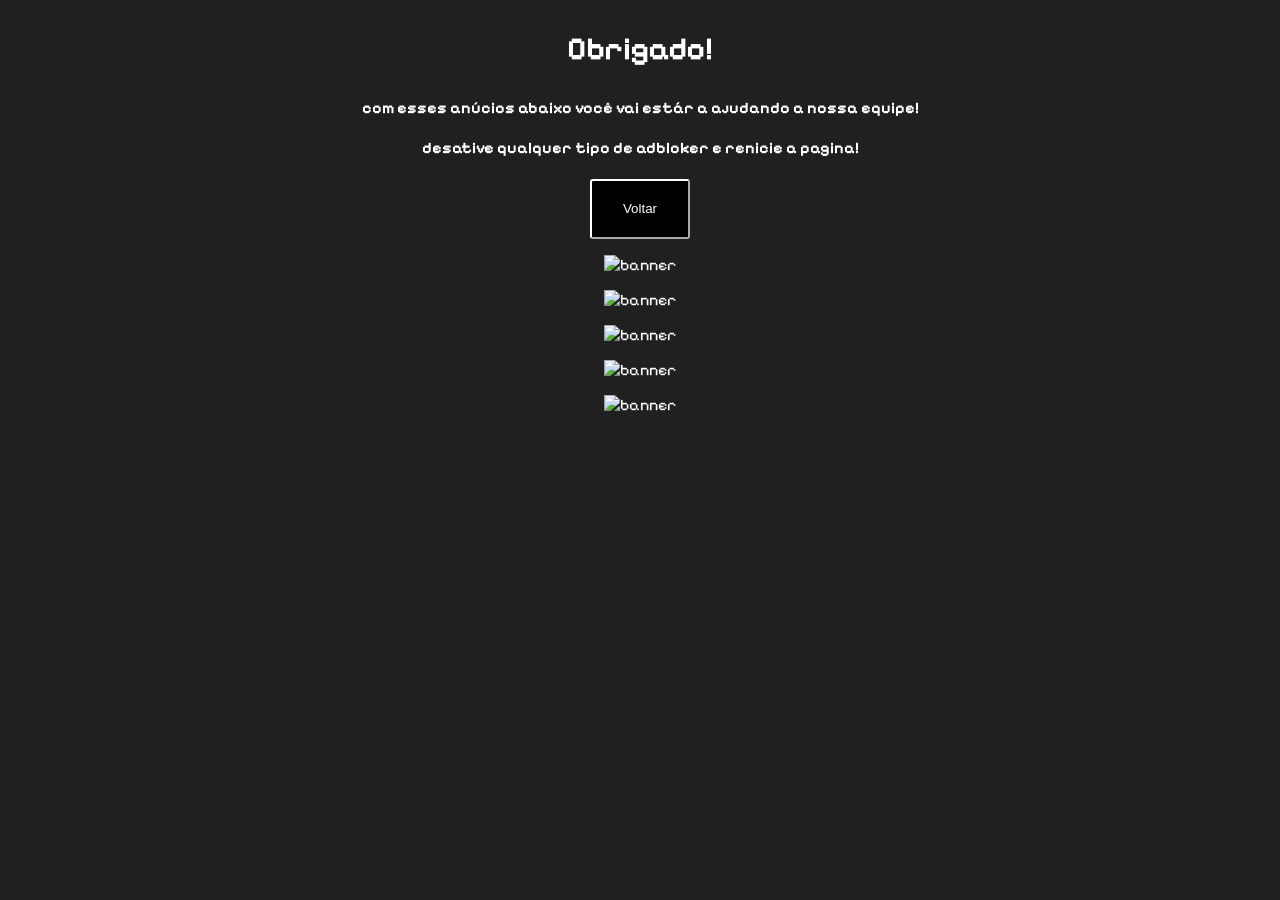
==== doar/index.html @ 8ca5d19a "~ 👀 NEW UPDATE 🌌 ~" ====
<!DOCTYPE html>
<html lang="pt">
<head>
    <meta charset="UTF-8">
    <meta http-equiv="X-UA-Compatible" content="IE=edge">
    <meta name="viewport" content="width=device-width, initial-scale=1.0">
    <title>Infinity Studios - Doar</title>
    <link rel="stylesheet" href="styledoar.css">
    <link rel="shortcut icon" href="./infinity-studios-removebg-preview.png" type="image/x-icon">
    <script type='texto/javascript' src='//pl27589837.revenuecpmgate.com/85/73/92/8573929bb258446a2a2240dd0e025a9e.js'></script>
    <script async="async" data-cfasync="false" src="//pl27589910.revenuecpmgate.com/bb79732f60057c14052161869b7dad90/invoke.js"></script>
    <div id="container-bb79732f60057c14052161869b7dad90"></div>
</head>
<body>
    <center>
        <span>
            <h1 id="obg">Obrigado!</h1>
            <h4>com esses anúcios abaixo você vai estár a ajudando a nossa equipe!</h4>
            <h4>desative qualquer tipo de adbloker e renicie a pagina!</h4>
            <a href="https://infinitystudios.vercel.app"><button>Voltar</button></a>
            <p href="https://beta.publishers.adsterra.com/referral/mTPyzD1GS1" rel="nofollow"><img alt="banner" src="https://landings-cdn.adsterratech.com/referralBanners/gif/120x60_adsterra_reff.gif" /></p>
            <p href="https://beta.publishers.adsterra.com/referral/mTPyzD1GS1" rel="nofollow"><img alt="banner" src="https://landings-cdn.adsterratech.com/referralBanners/gif/120x60_adsterra_reff.gif" /></p>
            <p href="https://beta.publishers.adsterra.com/referral/mTPyzD1GS1" rel="nofollow"><img alt="banner" src="https://landings-cdn.adsterratech.com/referralBanners/gif/120x60_adsterra_reff.gif" /></p>
            <p href="https://beta.publishers.adsterra.com/referral/mTPyzD1GS1" rel="nofollow"><img alt="banner" src="https://landings-cdn.adsterratech.com/referralBanners/gif/120x60_adsterra_reff.gif" /></p>
            <p href="https://beta.publishers.adsterra.com/referral/mTPyzD1GS1" rel="nofollow"><img alt="banner" src="https://landings-cdn.adsterratech.com/referralBanners/gif/120x60_adsterra_reff.gif" /></p>
        </span>
    </center>
</body>
</html>
---- doar/styledoar.css ----
@import url('https://fonts.googleapis.com/css2?family=Pixelify+Sans:wght@400..700&display=swap');
body{
    background-color: rgb(32, 32, 32);
    color: white;
    font-family: "Pixelify Sans", sans-serif;
	font-optical-sizing: auto;
	font-style: normal;
}
#obg{
    justify-content: center;
    display: flex;
    margin: 30px auto;
}
button{
    cursor: pointer;
    background-color: black;
    border-color: white;
    transition: 500ms;
    color: white;
    height: 60px;
    width: 100px;
    border-radius: 3px;
}
button:hover{
    background-color: white;
    border-color: black;
    color: black;
    border-radius: 6px;
}
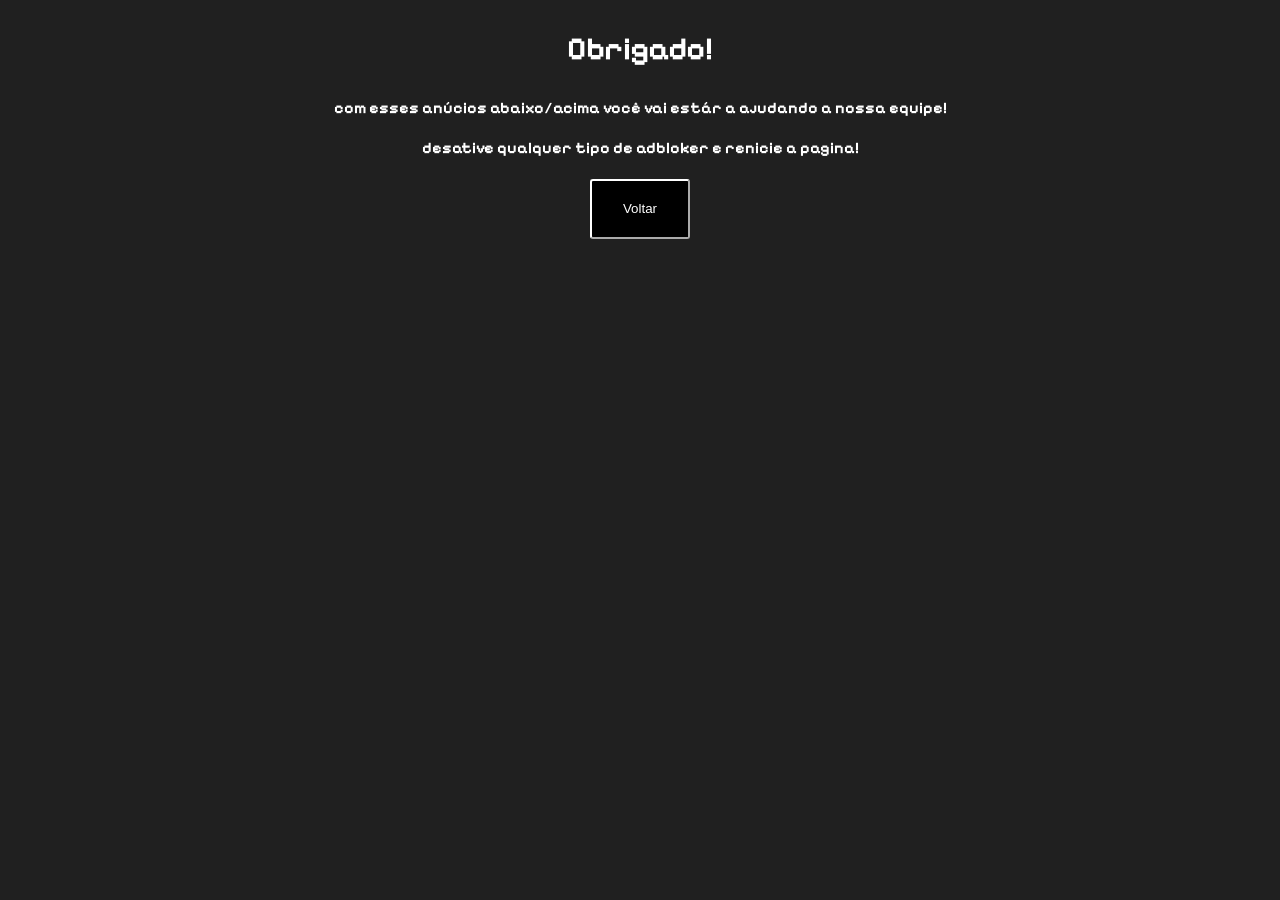
==== commit 7ac1318b: "~ 🔨 ~" ====
--- a/doar/index.html
+++ b/doar/index.html
@@ -7,22 +7,16 @@
     <title>Infinity Studios - Doar</title>
     <link rel="stylesheet" href="styledoar.css">
     <link rel="shortcut icon" href="./infinity-studios-removebg-preview.png" type="image/x-icon">
-    <script type='texto/javascript' src='//pl27589837.revenuecpmgate.com/85/73/92/8573929bb258446a2a2240dd0e025a9e.js'></script>
-    <script async="async" data-cfasync="false" src="//pl27589910.revenuecpmgate.com/bb79732f60057c14052161869b7dad90/invoke.js"></script>
-    <div id="container-bb79732f60057c14052161869b7dad90"></div>
+    <script async="async" data-cfasync="false" src="//pl27839700.effectivegatecpm.com/b7a73149ba3d643ae59525092ced1f90/invoke.js"></script>
+    <div id="container-b7a73149ba3d643ae59525092ced1f90"></div>
 </head>
 <body>
     <center>
         <span>
             <h1 id="obg">Obrigado!</h1>
-            <h4>com esses anúcios abaixo você vai estár a ajudando a nossa equipe!</h4>
+            <h4>com esses anúcios abaixo/acima você vai estár a ajudando a nossa equipe!</h4>
             <h4>desative qualquer tipo de adbloker e renicie a pagina!</h4>
             <a href="https://infinitystudios.vercel.app"><button>Voltar</button></a>
-            <p href="https://beta.publishers.adsterra.com/referral/mTPyzD1GS1" rel="nofollow"><img alt="banner" src="https://landings-cdn.adsterratech.com/referralBanners/gif/120x60_adsterra_reff.gif" /></p>
-            <p href="https://beta.publishers.adsterra.com/referral/mTPyzD1GS1" rel="nofollow"><img alt="banner" src="https://landings-cdn.adsterratech.com/referralBanners/gif/120x60_adsterra_reff.gif" /></p>
-            <p href="https://beta.publishers.adsterra.com/referral/mTPyzD1GS1" rel="nofollow"><img alt="banner" src="https://landings-cdn.adsterratech.com/referralBanners/gif/120x60_adsterra_reff.gif" /></p>
-            <p href="https://beta.publishers.adsterra.com/referral/mTPyzD1GS1" rel="nofollow"><img alt="banner" src="https://landings-cdn.adsterratech.com/referralBanners/gif/120x60_adsterra_reff.gif" /></p>
-            <p href="https://beta.publishers.adsterra.com/referral/mTPyzD1GS1" rel="nofollow"><img alt="banner" src="https://landings-cdn.adsterratech.com/referralBanners/gif/120x60_adsterra_reff.gif" /></p>
         </span>
     </center>
 </body>
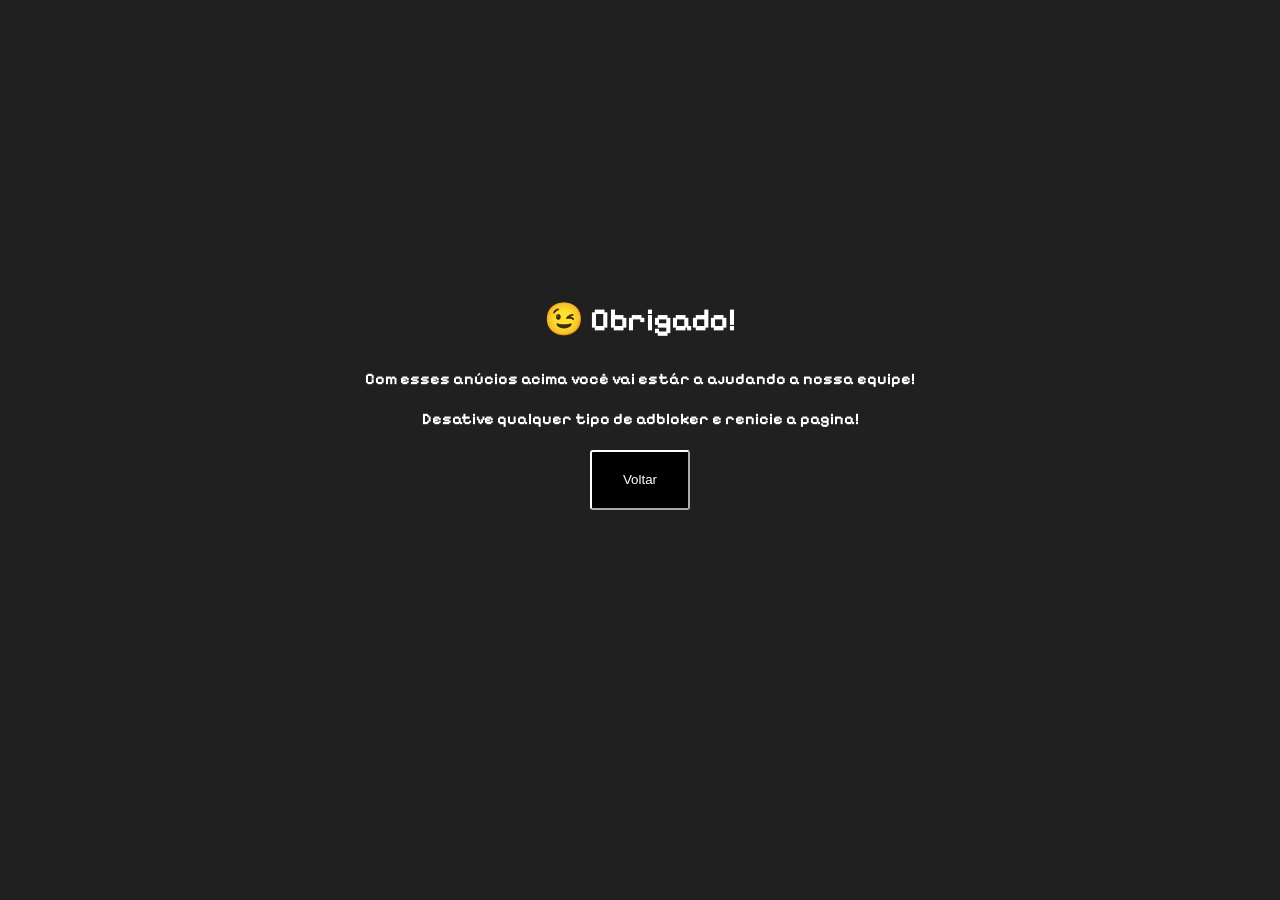
==== commit ad382547: "~ - 🎨 NEW UPDATE 🎭 - ~" ====
--- a/doar/index.html
+++ b/doar/index.html
@@ -5,19 +5,19 @@
     <meta http-equiv="X-UA-Compatible" content="IE=edge">
     <meta name="viewport" content="width=device-width, initial-scale=1.0">
     <title>Infinity Studios - Doar</title>
-    <link rel="stylesheet" href="styledoar.css">
+    <link rel="stylesheet" href="style.css">
     <link rel="shortcut icon" href="./infinity-studios-removebg-preview.png" type="image/x-icon">
     <script async="async" data-cfasync="false" src="//pl27839700.effectivegatecpm.com/b7a73149ba3d643ae59525092ced1f90/invoke.js"></script>
     <div id="container-b7a73149ba3d643ae59525092ced1f90"></div>
 </head>
 <body>
     <center>
-        <span>
-            <h1 id="obg">Obrigado!</h1>
-            <h4>com esses anúcios abaixo/acima você vai estár a ajudando a nossa equipe!</h4>
-            <h4>desative qualquer tipo de adbloker e renicie a pagina!</h4>
+        <div class="doação">
+            <h1 id="obg">😉 Obrigado!</h1>
+            <h4>Com esses anúcios acima você vai estár a ajudando a nossa equipe!</h4>
+            <h4>Desative qualquer tipo de adbloker e renicie a pagina!</h4>
             <a href="https://infinitystudios.vercel.app"><button>Voltar</button></a>
-        </span>
+        </div>
     </center>
 </body>
 </html>
--- a/doar/style.css
+++ b/doar/style.css
@@ -0,0 +1,32 @@
+@import url('https://fonts.googleapis.com/css2?family=Pixelify+Sans:wght@400..700&display=swap');
+body{
+    background-color: rgb(32, 32, 32);
+    color: white;
+    font-family: "Pixelify Sans", sans-serif;
+	font-optical-sizing: auto;
+	font-style: normal;
+}
+#obg{
+    justify-content: center;
+    display: flex;
+    margin: 30px auto;
+}
+button{
+    cursor: pointer;
+    background-color: black;
+    border-color: white;
+    transition: 500ms;
+    color: white;
+    height: 60px;
+    width: 100px;
+    border-radius: 3px;
+}
+button:hover{
+    background-color: white;
+    border-color: black;
+    color: black;
+    border-radius: 6px;
+}
+.doação{
+    margin-top: 300px;
+}
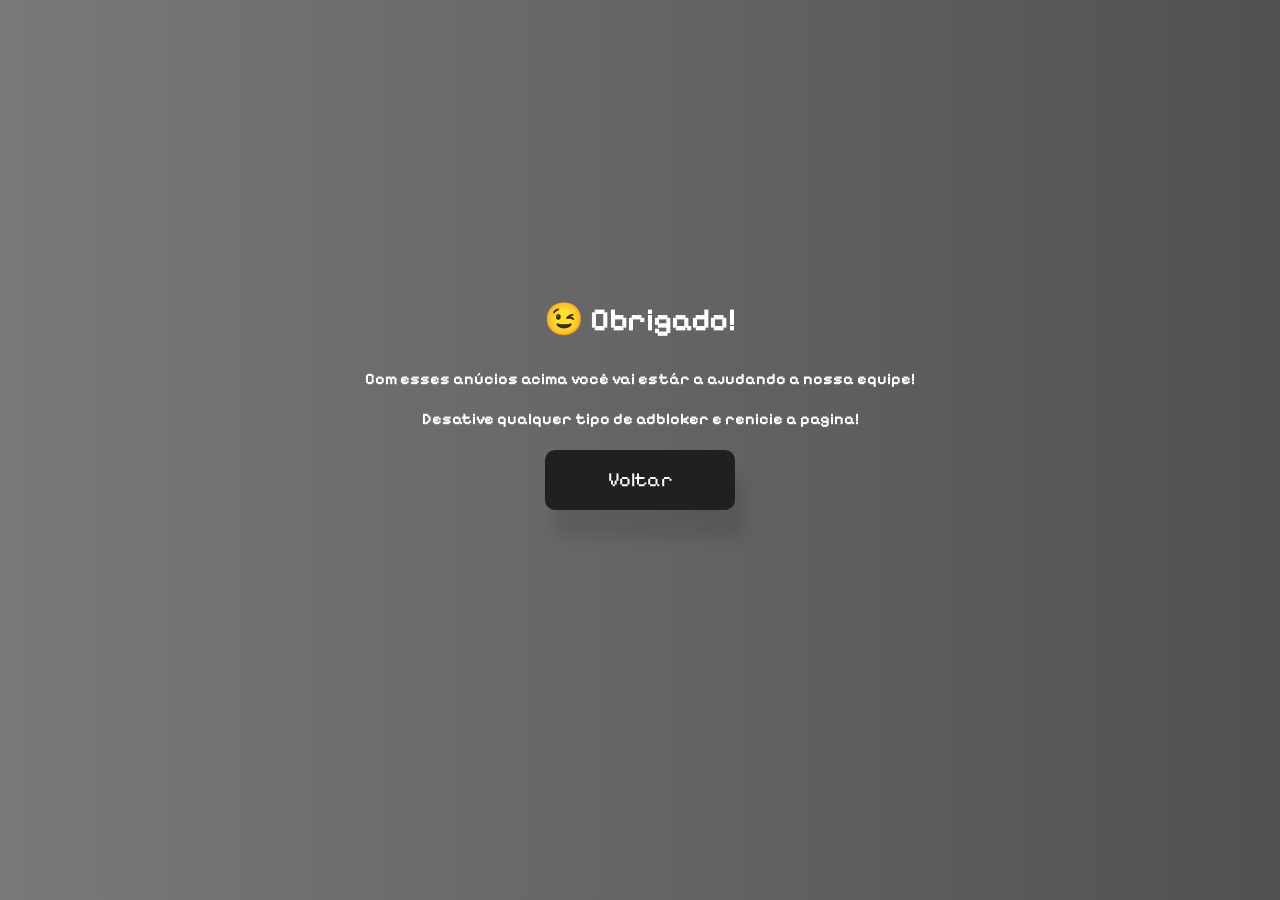
==== commit 6446758c: "~ 📦 inf" ====
--- a/doar/index.html
+++ b/doar/index.html
@@ -9,6 +9,8 @@
     <link rel="shortcut icon" href="./infinity-studios-removebg-preview.png" type="image/x-icon">
     <script async="async" data-cfasync="false" src="//pl27839700.effectivegatecpm.com/b7a73149ba3d643ae59525092ced1f90/invoke.js"></script>
     <div id="container-b7a73149ba3d643ae59525092ced1f90"></div>
+    <script async src="https://pagead2.googlesyndication.com/pagead/js/adsbygoogle.js?client=ca-pub-2888473333607283" crossorigin="anonymous"></script>
+    <meta name="google-adsense-account" content="ca-pub-2888473333607283">
 </head>
 <body>
     <center>
--- a/doar/style.css
+++ b/doar/style.css
@@ -1,10 +1,17 @@
 @import url('https://fonts.googleapis.com/css2?family=Pixelify+Sans:wght@400..700&display=swap');
 body{
-    background-color: rgb(32, 32, 32);
-    color: white;
-    font-family: "Pixelify Sans", sans-serif;
+	background: linear-gradient(270deg, #464646, #000000, #797979);
+	background-size: 600% 600%;
+	animation: gradientShift 12s ease infinite;
+	color: white;
+	font-family: "Pixelify Sans", sans-serif;
 	font-optical-sizing: auto;
 	font-style: normal;
+}
+@keyframes gradientShift {
+	0% { background-position: 0% 50%; }
+	50% { background-position: 100% 50%; }
+	100% { background-position: 0% 50%; }
 }
 #obg{
     justify-content: center;
@@ -12,18 +19,23 @@
     margin: 30px auto;
 }
 button{
-    cursor: pointer;
-    background-color: black;
-    border-color: white;
-    transition: 500ms;
-    color: white;
-    height: 60px;
-    width: 100px;
-    border-radius: 3px;
+	font-size: 20px;
+	background-color: rgb(32, 32, 32);
+	border-radius: 10px;
+	color: white;
+	cursor: pointer;
+	height: 60px;
+	width: 190px;
+	transition: 500ms;
+	box-shadow: 10px 28px 15px rgba(0, 0, 0, 0.1);
+    padding: 15px 32px;
+	border: none;
+	font-family: "Pixelify Sans", sans-serif;
+	font-optical-sizing: auto;
+	font-style: normal;
 }
 button:hover{
     background-color: white;
-    border-color: black;
     color: black;
     border-radius: 6px;
 }
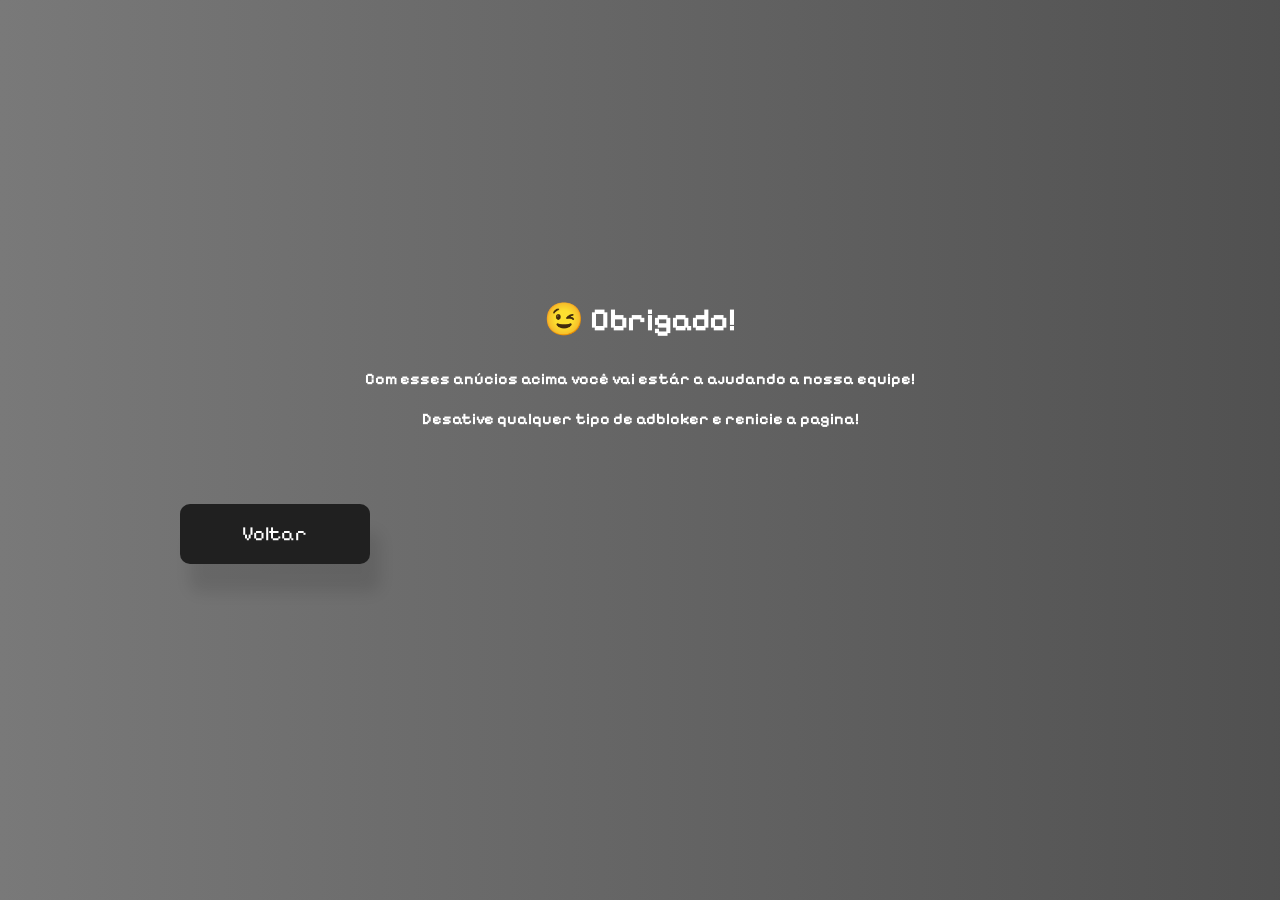
==== commit 6b2e320a: "~ ⚡ Doar" ====
--- a/doar/index.html
+++ b/doar/index.html
@@ -19,6 +19,15 @@
             <h4>Com esses anúcios acima você vai estár a ajudando a nossa equipe!</h4>
             <h4>Desative qualquer tipo de adbloker e renicie a pagina!</h4>
             <a href="https://infinitystudios.vercel.app"><button>Voltar</button></a>
+        <script async src="https://pagead2.googlesyndication.com/pagead/js/adsbygoogle.js?client=ca-pub-2888473333607283"
+            crossorigin="anonymous"></script>
+            <ins class="adsbygoogle"
+            style="display:inline-block;width:728px;height:90px"
+            data-ad-client="ca-pub-2888473333607283"
+            data-ad-slot="2479191193"></ins>
+            <script>
+            (adsbygoogle = window.adsbygoogle || []).push({});
+        </script>
         </div>
     </center>
 </body>
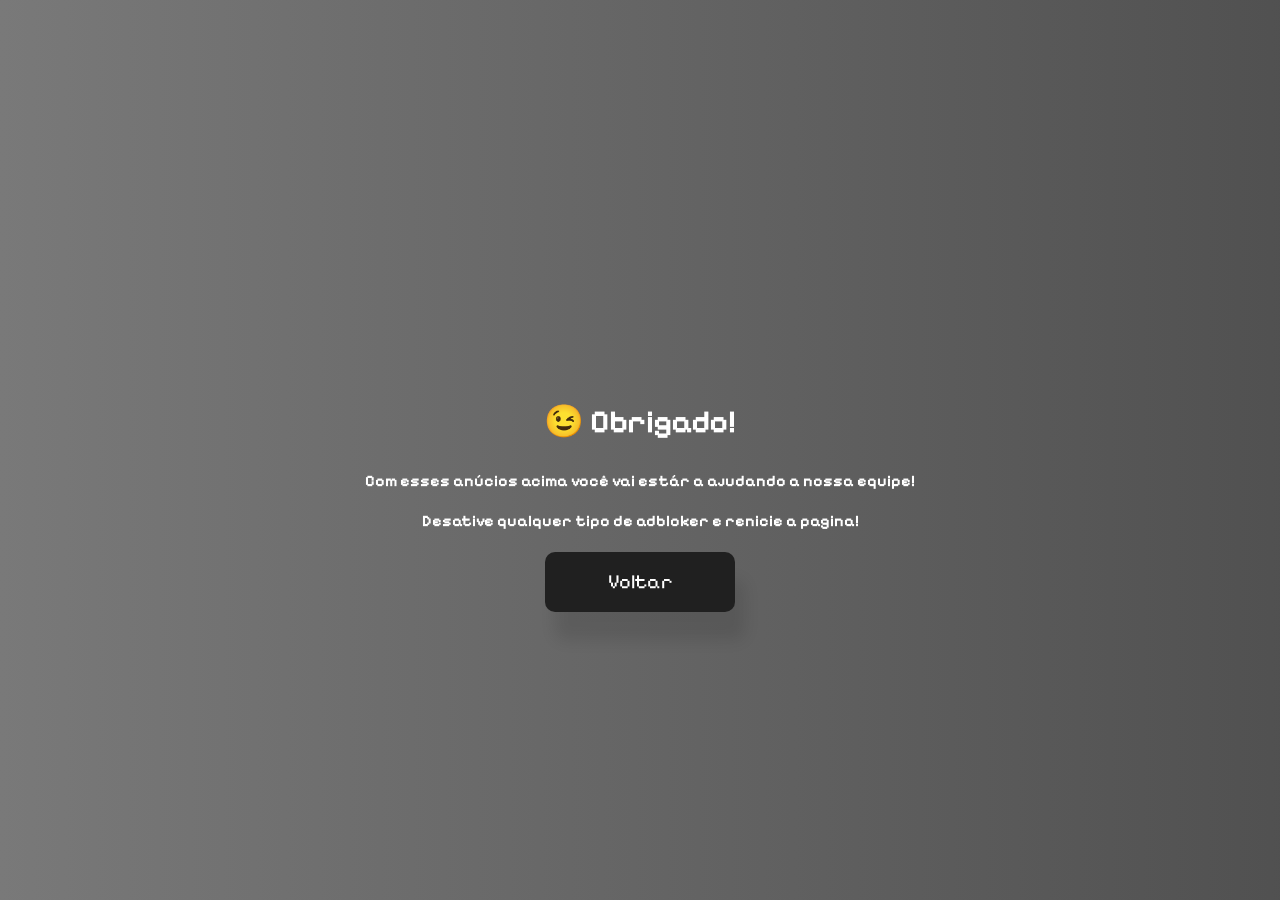
==== commit 78b91110: "~ ⚡ Doar 📦" ====
--- a/doar/index.html
+++ b/doar/index.html
@@ -7,18 +7,9 @@
     <title>Infinity Studios - Doar</title>
     <link rel="stylesheet" href="style.css">
     <link rel="shortcut icon" href="./infinity-studios-removebg-preview.png" type="image/x-icon">
-    <script async="async" data-cfasync="false" src="//pl27839700.effectivegatecpm.com/b7a73149ba3d643ae59525092ced1f90/invoke.js"></script>
-    <div id="container-b7a73149ba3d643ae59525092ced1f90"></div>
-    <script async src="https://pagead2.googlesyndication.com/pagead/js/adsbygoogle.js?client=ca-pub-2888473333607283" crossorigin="anonymous"></script>
-    <meta name="google-adsense-account" content="ca-pub-2888473333607283">
 </head>
 <body>
     <center>
-        <div class="doação">
-            <h1 id="obg">😉 Obrigado!</h1>
-            <h4>Com esses anúcios acima você vai estár a ajudando a nossa equipe!</h4>
-            <h4>Desative qualquer tipo de adbloker e renicie a pagina!</h4>
-            <a href="https://infinitystudios.vercel.app"><button>Voltar</button></a>
         <script async src="https://pagead2.googlesyndication.com/pagead/js/adsbygoogle.js?client=ca-pub-2888473333607283"
             crossorigin="anonymous"></script>
             <ins class="adsbygoogle"
@@ -28,6 +19,11 @@
             <script>
             (adsbygoogle = window.adsbygoogle || []).push({});
         </script>
+        <div class="doação">
+            <h1 id="obg">😉 Obrigado!</h1>
+            <h4>Com esses anúcios acima você vai estár a ajudando a nossa equipe!</h4>
+            <h4>Desative qualquer tipo de adbloker e renicie a pagina!</h4>
+            <a href="https://infinitystudios.vercel.app"><button>Voltar</button></a>
         </div>
     </center>
 </body>
